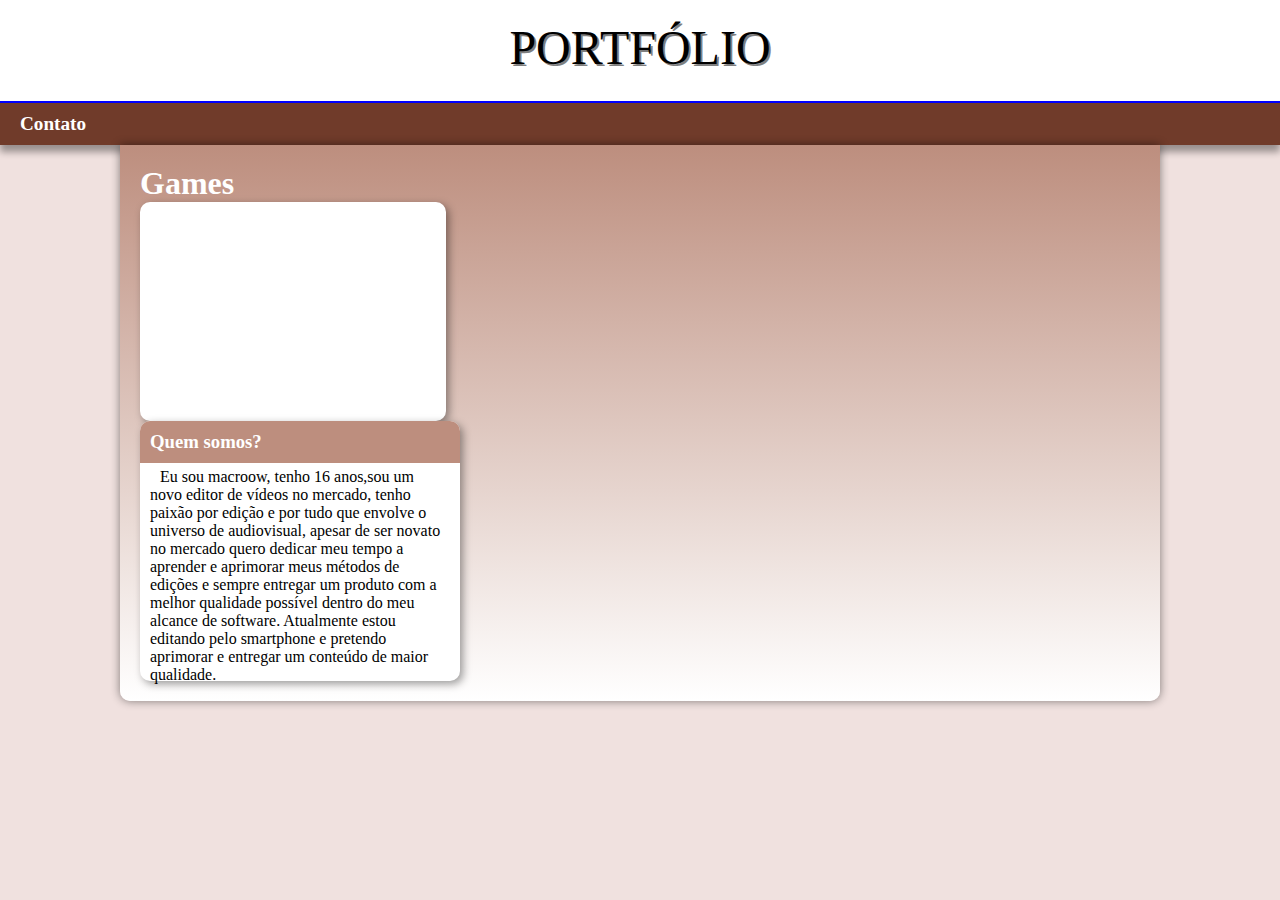
==== projeto-gabriel/index2.html @ 02978a93 "nova logo" ====
<!DOCTYPE html>
<html lang="pt-br">
<head>
    <meta charset="UTF-8">
    <meta http-equiv="X-UA-Compatible" content="IE=edge">
    <meta name="viewport" content="width=device-width, initial-scale=1.0">
    <link rel="stylesheet" href="style.css">
    <title>Portfoli</title>
</head>
<body>
    <header>
        
        <h1>PORTFÓLIO</h1>
        
    </header>
    <hr color="blue">
    <nav>
        <a href="#">Contato</a>
    </nav>
    <main>
        
        <h1>Games</h1>
        <div class="video"><iframe width="290" height="200" src="https://www.youtube.com/embed/QesNlbzcimw" title="YouTube video player" frameborder="0" allow="accelerometer; autoplay; clipboard-write; encrypted-media; gyroscope; picture-in-picture" allowfullscreen></iframe>
            </div>
        <aside>
            <h3>Quem somos?</h3>
    
            <p> 
                Eu sou macroow, tenho 16 anos,sou um novo editor de vídeos no mercado, tenho paixão por edição e por tudo que envolve o universo de audiovisual, apesar de ser novato no mercado quero dedicar meu tempo a aprender e aprimorar meus métodos de edições e sempre entregar um produto com a melhor qualidade possível dentro do meu alcance de software.
                Atualmente estou editando pelo smartphone e pretendo aprimorar e entregar um conteúdo de maior qualidade.</p>
        </aside>
        
    </main>
    
</body>
</html>
---- projeto-gabriel/style.css ----
@charset "UTF-8";


:root{
    --cor0:#F0B5A1;
    --cor1:#BD8E7E;
    --cor2:#703B2A;
    --cor4:#F2805A;
    --cor5:#70544B;
    --cor6:#2E3142;
    --font-padrao:Arial, Verdana, Helvetica, Sans-serif;    
}
*{
    margin: 0px;
    padding: 0px;
}
body{
    background-color: #F0E1DF;
    font-family: var(--fonte-padrao);
}
header{
    background-color: #FFFFFF;
    min-height: 81px ;
    text-align: center;
    padding-top:  20px; 
}
 picture{
    margin-top: 10px;
}
header > h1{
    color: black;
    font-family: var(--font-destaque);
    font-size: 3em;
    font-weight: normal;
    margin-bottom: 20px;
    text-shadow: 2px 2px 0px hsla(0, 0%, 0%, 0.502);
    
}
nav{
    background-color: var(--cor2);
    padding: 10px;
    text-align: left;
    box-shadow: 0px 7px 7px rgba(0, 0, 0, 0.363);
}
nav > a{
    color: white;
    padding: 10px;
    border-radius: 5px;
    text-decoration: none;
    font-weight: bold;
    font-size: 1.2em;
    transition-duration: .4s;
}
nav > a:hover{
    background-color: var(--cor1);
    color: white;
}
main{
    background-image: linear-gradient(to bottom,var(--cor1),white);
    min-width: 300px;
    max-width: 1000px;
    margin: auto;
    padding: 20px;
    margin-bottom: 30px;
    box-shadow: 0px 0px 10px rgba(0, 0, 0, 0.466);
    border-bottom-left-radius: 10px;
    border-bottom-right-radius: 10px;
}
main > h1{
    color: white;
}
div{
    width: 286px;
    height: 199px;
    background-color: white;
    padding: 10px;
    border-radius: 10px;
    box-shadow: 3px 3px 8px hsla(0, 0%, 0%, 0.39);
}
aside{

    width: 300px;
    height: 240px;
    background-color: white;
    padding: 10px;
    border-radius: 10px;
    box-shadow: 3px 3px 8px hsla(0, 0%, 0%, 0.39);
    

}
aside > h3{
    background-color: var(--cor1);
    color: white;
    padding: 10px;
    margin: -10px -10px 0px -10px;
    border-radius: 10px 10px 0px 0px ;
}
aside > p{
    text-indent: 10px;
    margin-top: 5px;
}
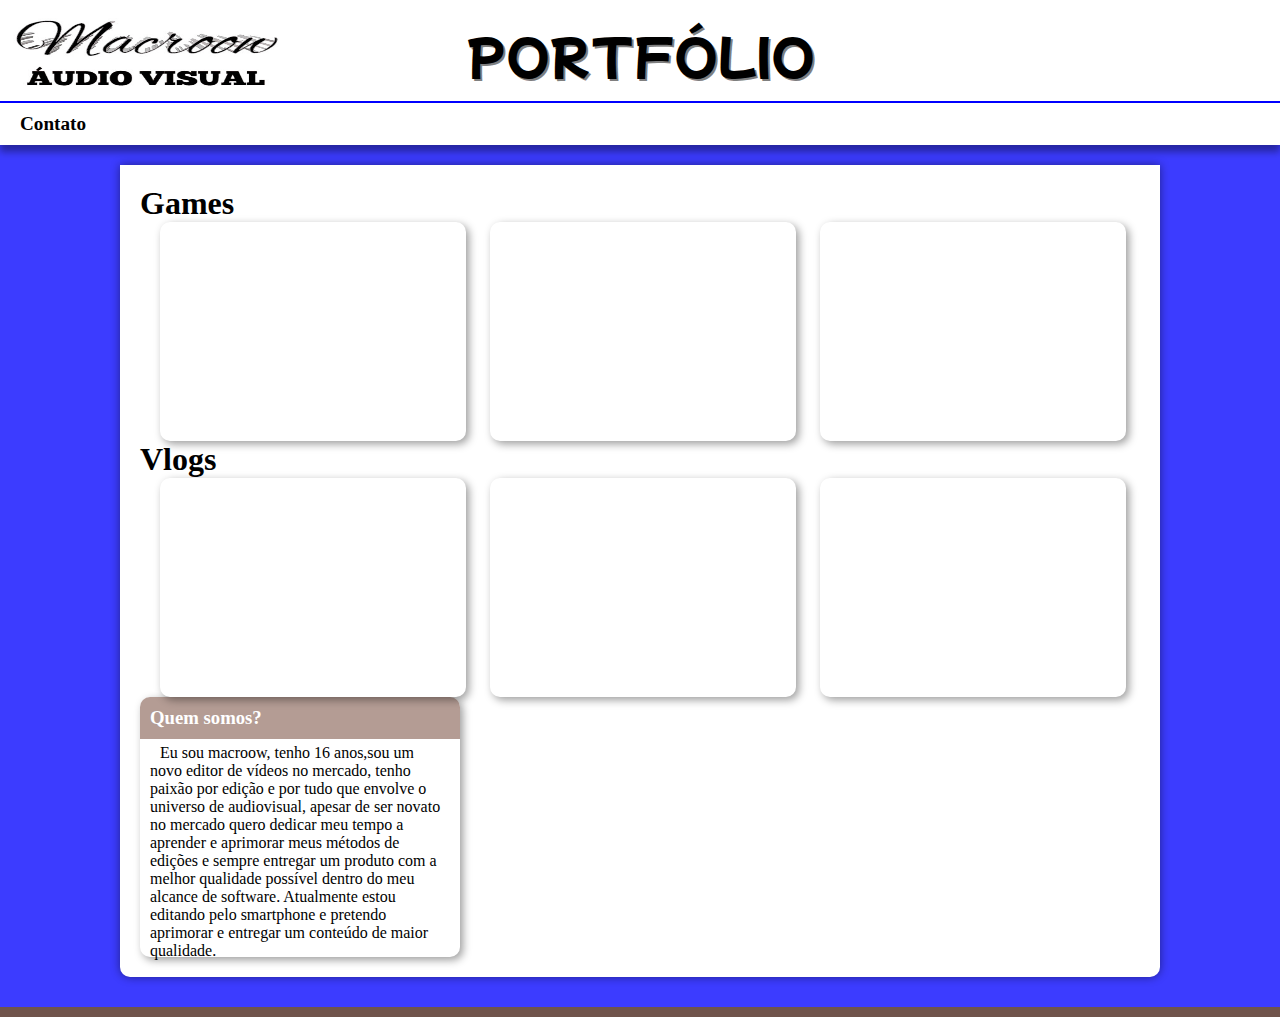
==== commit 854e8caf: "criando videos" ====
--- a/projeto-gabriel/index2.html
+++ b/projeto-gabriel/index2.html
@@ -9,8 +9,12 @@
 </head>
 <body>
     <header>
+        <picture>
+            <img class="logo" width="266" height="70" src="img/macrom.jpg" alt="logo" sizes="(max-width: 266px) 100vh, 266">
+            
+        </picture>
+        <h1>PORTFÓLIO</h1>
         
-        <h1>PORTFÓLIO</h1>
         
     </header>
     <hr color="blue">
@@ -20,17 +24,31 @@
     <main>
         
         <h1>Games</h1>
-        <div class="video"><iframe width="290" height="200" src="https://www.youtube.com/embed/QesNlbzcimw" title="YouTube video player" frameborder="0" allow="accelerometer; autoplay; clipboard-write; encrypted-media; gyroscope; picture-in-picture" allowfullscreen></iframe>
+        <div class="video1"><iframe width="290" height="200" src="https://www.youtube.com/embed/QesNlbzcimw" title="YouTube video player" frameborder="0" allow="accelerometer; autoplay; clipboard-write; encrypted-media; gyroscope; picture-in-picture" allowfullscreen></iframe>
             </div>
-        <aside>
-            <h3>Quem somos?</h3>
-    
-            <p> 
-                Eu sou macroow, tenho 16 anos,sou um novo editor de vídeos no mercado, tenho paixão por edição e por tudo que envolve o universo de audiovisual, apesar de ser novato no mercado quero dedicar meu tempo a aprender e aprimorar meus métodos de edições e sempre entregar um produto com a melhor qualidade possível dentro do meu alcance de software.
-                Atualmente estou editando pelo smartphone e pretendo aprimorar e entregar um conteúdo de maior qualidade.</p>
-        </aside>
+            <div class="video2"><iframe width="290" height="200" src="https://www.youtube.com/embed/QesNlbzcimw" title="YouTube video player" frameborder="0" allow="accelerometer; autoplay; clipboard-write; encrypted-media; gyroscope; picture-in-picture" allowfullscreen></iframe>
+            </div>
+            <div class="video3"><iframe width="290" height="200" src="https://www.youtube.com/embed/QesNlbzcimw" title="YouTube video player" frameborder="0" allow="accelerometer; autoplay; clipboard-write; encrypted-media; gyroscope; picture-in-picture" allowfullscreen></iframe>
+            </div> 
+            <h1>Vlogs</h1>
+
+            <div class="video1"><iframe width="290" height="200" src="https://www.youtube.com/embed/QesNlbzcimw" title="YouTube video player" frameborder="0" allow="accelerometer; autoplay; clipboard-write; encrypted-media; gyroscope; picture-in-picture" allowfullscreen></iframe>
+            </div>
+            <div class="video2"><iframe width="290" height="200" src="https://www.youtube.com/embed/QesNlbzcimw" title="YouTube video player" frameborder="0" allow="accelerometer; autoplay; clipboard-write; encrypted-media; gyroscope; picture-in-picture" allowfullscreen></iframe>
+            </div>
+            <div class="video3"><iframe width="290" height="200" src="https://www.youtube.com/embed/QesNlbzcimw" title="YouTube video player" frameborder="0" allow="accelerometer; autoplay; clipboard-write; encrypted-media; gyroscope; picture-in-picture" allowfullscreen></iframe>
+            </div> 
+            <aside>
+                <h3>Quem somos?</h3>
         
+                <p> 
+                    Eu sou macroow, tenho 16 anos,sou um novo editor de vídeos no mercado, tenho paixão por edição e por tudo que envolve o universo de audiovisual, apesar de ser novato no mercado quero dedicar meu tempo a aprender e aprimorar meus métodos de edições e sempre entregar um produto com a melhor qualidade possível dentro do meu alcance de software.
+                    Atualmente estou editando pelo smartphone e pretendo aprimorar e entregar um conteúdo de maior qualidade.</p>
+            </aside>
     </main>
+   <footer>
+       
+   </footer>
     
 </body>
 </html>--- a/projeto-gabriel/style.css
+++ b/projeto-gabriel/style.css
@@ -1,21 +1,24 @@
 @charset "UTF-8";
 
+@import url('https://fonts.googleapis.com/css2?family=Mochiy+Pop+P+One&display=swap');
 
 :root{
     --cor0:#F0B5A1;
-    --cor1:#BD8E7E;
+    --cor1:#b49c94;
     --cor2:#703B2A;
     --cor4:#F2805A;
     --cor5:#70544B;
-    --cor6:#2E3142;
-    --font-padrao:Arial, Verdana, Helvetica, Sans-serif;    
+    --cor6:#3c3cff;
+
+    --font-padrao:Arial, Verdana, Helvetica, Sans-serif;   
+    --font--titulo:'Mochiy Pop P One', sans-serif;
 }
 *{
     margin: 0px;
     padding: 0px;
 }
 body{
-    background-color: #F0E1DF;
+    background: var(--cor6);
     font-family: var(--fonte-padrao);
 }
 header{
@@ -24,26 +27,33 @@
     text-align: center;
     padding-top:  20px; 
 }
+header > picture > img{
+    left: 1%;
+    top: 2%;
+    margin: auto;
+    position: absolute;
+}
  picture{
     margin-top: 10px;
 }
 header > h1{
     color: black;
-    font-family: var(--font-destaque);
+    font-family: var(--font--titulo);
     font-size: 3em;
     font-weight: normal;
     margin-bottom: 20px;
     text-shadow: 2px 2px 0px hsla(0, 0%, 0%, 0.502);
+    position: relative;
     
 }
 nav{
-    background-color: var(--cor2);
+    background-color: #FFFFFF;
     padding: 10px;
     text-align: left;
     box-shadow: 0px 7px 7px rgba(0, 0, 0, 0.363);
 }
 nav > a{
-    color: white;
+    color: black;
     padding: 10px;
     border-radius: 5px;
     text-decoration: none;
@@ -56,10 +66,11 @@
     color: white;
 }
 main{
-    background-image: linear-gradient(to bottom,var(--cor1),white);
+    background: #FFFFFF;
     min-width: 300px;
     max-width: 1000px;
     margin: auto;
+    margin-top: 20px;
     padding: 20px;
     margin-bottom: 30px;
     box-shadow: 0px 0px 10px rgba(0, 0, 0, 0.466);
@@ -67,18 +78,32 @@
     border-bottom-right-radius: 10px;
 }
 main > h1{
-    color: white;
+    color: black;
 }
 div{
     width: 286px;
     height: 199px;
+    margin-left: 20px;
+    display: inline-block;
     background-color: white;
     padding: 10px;
     border-radius: 10px;
     box-shadow: 3px 3px 8px hsla(0, 0%, 0%, 0.39);
 }
+div.video3{
+   left: 714px;
+}
+div.video2{
+    left: 400px;
+ }
+div.video > iframe{
+    top: 5%;
+    left: 5%;
+    width: 90%;
+    height: 90%;
+}
+
 aside{
-
     width: 300px;
     height: 240px;
     background-color: white;
@@ -98,4 +123,20 @@
 aside > p{
     text-indent: 10px;
     margin-top: 5px;
+}
+footer{
+    background-color: var(--cor5);
+    color: white;
+    text-align: center;
+    font-size: 0.8em;
+    padding: 5px;
+}
+footer a{
+    color: white;
+    font-weight: bolder;
+    text-decoration: none;
+}
+footer a:hover{
+    text-decoration: underline;
+    color: var(--cor1)
 }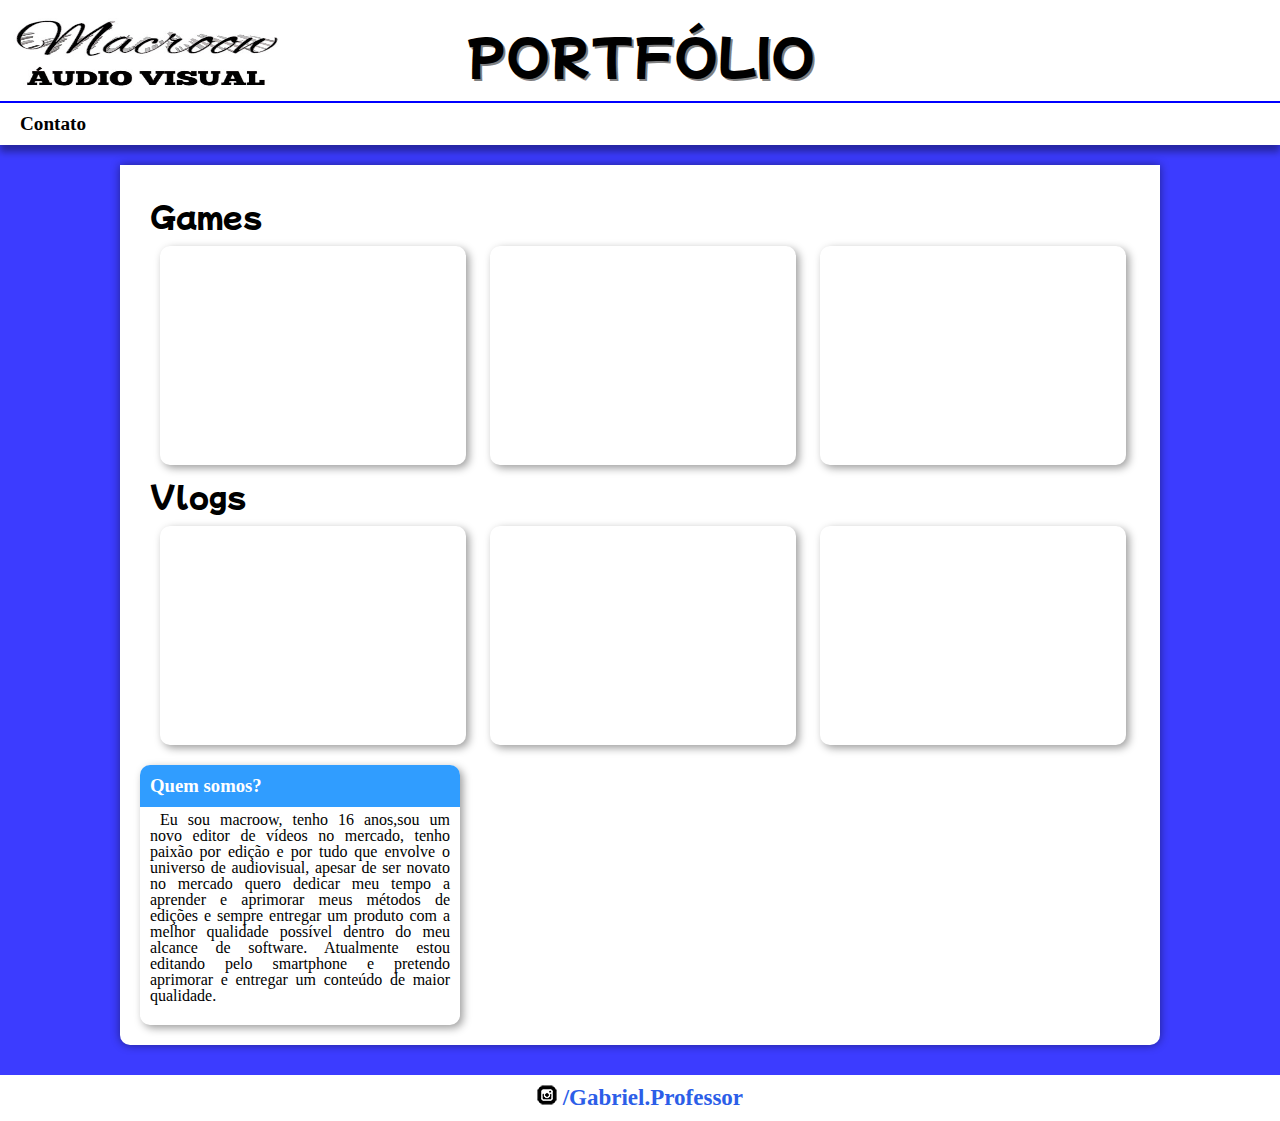
==== commit c5b3e1ab: "pequenas mudanças" ====
--- a/projeto-gabriel/index2.html
+++ b/projeto-gabriel/index2.html
@@ -22,32 +22,42 @@
         <a href="#">Contato</a>
     </nav>
     <main>
-        
-        <h1>Games</h1>
-        <div class="video1"><iframe width="290" height="200" src="https://www.youtube.com/embed/QesNlbzcimw" title="YouTube video player" frameborder="0" allow="accelerometer; autoplay; clipboard-write; encrypted-media; gyroscope; picture-in-picture" allowfullscreen></iframe>
+        <article>
+            <h1>Games</h1>
+            <div class="video1">
+                <iframe width="290" height="200" src="https://www.youtube.com/embed/QesNlbzcimw" title="YouTube video player" frameborder="0" allow="accelerometer; autoplay; clipboard-write; encrypted-media; gyroscope; picture-in-picture" allowfullscreen></iframe>
             </div>
-            <div class="video2"><iframe width="290" height="200" src="https://www.youtube.com/embed/QesNlbzcimw" title="YouTube video player" frameborder="0" allow="accelerometer; autoplay; clipboard-write; encrypted-media; gyroscope; picture-in-picture" allowfullscreen></iframe>
+            <div class="video2">
+                <iframe width="290" height="200" src="https://www.youtube.com/embed/QesNlbzcimw" title="YouTube video player" frameborder="0" allow="accelerometer; autoplay; clipboard-write; encrypted-media; gyroscope; picture-in-picture" allowfullscreen></iframe>
             </div>
-            <div class="video3"><iframe width="290" height="200" src="https://www.youtube.com/embed/QesNlbzcimw" title="YouTube video player" frameborder="0" allow="accelerometer; autoplay; clipboard-write; encrypted-media; gyroscope; picture-in-picture" allowfullscreen></iframe>
-            </div> 
+            <div class="video3">
+                <iframe width="290" height="200" src="https://www.youtube.com/embed/QesNlbzcimw" title="YouTube video player" frameborder="0" allow="accelerometer; autoplay; clipboard-write; encrypted-media; gyroscope; picture-in-picture" allowfullscreen></iframe>
+             </div> 
+
             <h1>Vlogs</h1>
 
-            <div class="video1"><iframe width="290" height="200" src="https://www.youtube.com/embed/QesNlbzcimw" title="YouTube video player" frameborder="0" allow="accelerometer; autoplay; clipboard-write; encrypted-media; gyroscope; picture-in-picture" allowfullscreen></iframe>
+            <div class="video1">
+                <iframe width="290" height="200" src="https://www.youtube.com/embed/QesNlbzcimw" title="YouTube video player" frameborder="0" allow="accelerometer; autoplay; clipboard-write; encrypted-media; gyroscope; picture-in-picture" allowfullscreen></iframe>
             </div>
-            <div class="video2"><iframe width="290" height="200" src="https://www.youtube.com/embed/QesNlbzcimw" title="YouTube video player" frameborder="0" allow="accelerometer; autoplay; clipboard-write; encrypted-media; gyroscope; picture-in-picture" allowfullscreen></iframe>
+            <div class="video2">
+                <iframe width="290" height="200" src="https://www.youtube.com/embed/QesNlbzcimw" title="YouTube video player" frameborder="0" allow="accelerometer; autoplay; clipboard-write; encrypted-media; gyroscope; picture-in-picture" allowfullscreen></iframe>
             </div>
-            <div class="video3"><iframe width="290" height="200" src="https://www.youtube.com/embed/QesNlbzcimw" title="YouTube video player" frameborder="0" allow="accelerometer; autoplay; clipboard-write; encrypted-media; gyroscope; picture-in-picture" allowfullscreen></iframe>
+            <div class="video3">
+                <iframe width="290" height="200" src="https://www.youtube.com/embed/QesNlbzcimw" title="YouTube video player" frameborder="0" allow="accelerometer; autoplay; clipboard-write; encrypted-media; gyroscope; picture-in-picture" allowfullscreen></iframe>
             </div> 
+            
             <aside>
-                <h3>Quem somos?</h3>
-        
+                <h3>Quem somos?</h3>           
                 <p> 
                     Eu sou macroow, tenho 16 anos,sou um novo editor de vídeos no mercado, tenho paixão por edição e por tudo que envolve o universo de audiovisual, apesar de ser novato no mercado quero dedicar meu tempo a aprender e aprimorar meus métodos de edições e sempre entregar um produto com a melhor qualidade possível dentro do meu alcance de software.
-                    Atualmente estou editando pelo smartphone e pretendo aprimorar e entregar um conteúdo de maior qualidade.</p>
+                    Atualmente estou editando pelo smartphone e pretendo aprimorar e entregar um conteúdo de maior qualidade.
+                </p>    
             </aside>
+        </article>    
     </main>
    <footer>
        
+    <img src="img/icone-instagram.png" alt="instagram"><a href="https://www.instagram.com/gabriell.professor/" target="_blank" rel="external"> /Gabriel.Professor</a>
    </footer>
     
 </body>
--- a/projeto-gabriel/style.css
+++ b/projeto-gabriel/style.css
@@ -1,17 +1,21 @@
 @charset "UTF-8";
 
 @import url('https://fonts.googleapis.com/css2?family=Mochiy+Pop+P+One&display=swap');
+@import url('https://fonts.googleapis.com/css2?family=Roboto:wght@300&display=swap');
+@import url('https://fonts.googleapis.com/css2?family=Mochiy+Pop+P+One&display=swap');
 
 :root{
-    --cor0:#F0B5A1;
-    --cor1:#b49c94;
-    --cor2:#703B2A;
-    --cor4:#F2805A;
-    --cor5:#70544B;
+    --cor0:#5F2CE8;
+    --cor2:#b49c94;
+    --cor1:#309DFF;
+    --cor4:#2C5EE8;
+    --cor5:#808080;
     --cor6:#3c3cff;
 
     --font-padrao:Arial, Verdana, Helvetica, Sans-serif;   
     --font--titulo:'Mochiy Pop P One', sans-serif;
+    --font-robo:'Roboto', sans-serif;
+    --font-robo2:'Mochiy Pop P One', sans-serif;
 }
 *{
     margin: 0px;
@@ -77,9 +81,14 @@
     border-bottom-left-radius: 10px;
     border-bottom-right-radius: 10px;
 }
-main > h1{
+main h1{
     color: black;
+    font-family: var(--font-robo2);
+    font-weight: normal;
+    font-size: 1.8em;
+    padding: 10px;
 }
+
 div{
     width: 286px;
     height: 199px;
@@ -106,6 +115,7 @@
 aside{
     width: 300px;
     height: 240px;
+    margin-top: 20px;
     background-color: white;
     padding: 10px;
     border-radius: 10px;
@@ -121,22 +131,30 @@
     border-radius: 10px 10px 0px 0px ;
 }
 aside > p{
+    margin: 15px 0px;
+    text-align: justify;
+    font-size: 1em;
+    line-height: 1em;
     text-indent: 10px;
     margin-top: 5px;
 }
 footer{
-    background-color: var(--cor5);
+    background-color: white;
     color: white;
+
     text-align: center;
-    font-size: 0.8em;
-    padding: 5px;
+    font-size: 23px;
+    padding: 10px;
 }
 footer a{
-    color: white;
+    color: var(--cor4);
     font-weight: bolder;
     text-decoration: none;
 }
 footer a:hover{
     text-decoration: underline;
     color: var(--cor1)
+}
+footer img a{
+    padding-left: 50px;
 }